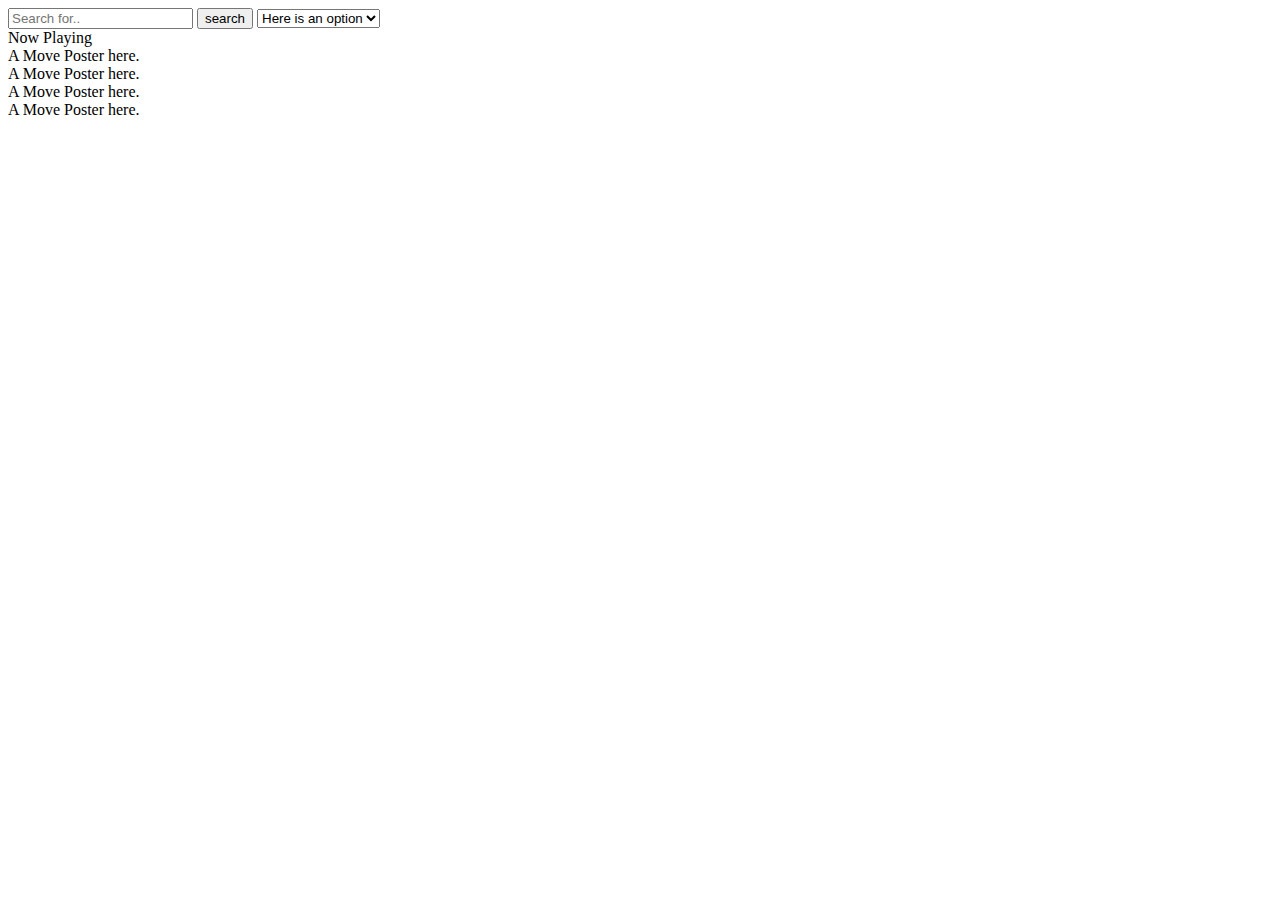
==== index.html @ 9726e089 "Movie-App" ====
<!DOCTYPE html>
<html>
<head>

	<title>Movie App!</title>
	<link rel="stylesheet" href="https://maxcdn.bootstrapcdn.com/bootstrap/3.3.6/css/bootstrap.min.css" integrity="sha384-1q8mTJOASx8j1Au+a5WDVnPi2lkFfwwEAa8hDDdjZlpLegxhjVME1fgjWPGmkzs7" crossorigin="anonymous">
	<link rel="stylesheet" type="text/css" href="css/style.css">

</head>
<body>
	<div class="container">
		<div class="row">
			<div class="col-sm-12 text-center">
				<form id="searchForm">
					<input type="text" id="searchBox" placeholder="Search for..">
					<input type='submit' class="btn btn-primary" value="search">
					<select>
						<option value="">Here is an option</option>
						<option value="">Here is an option</option>
					</select>
				</form>
			</div>
		</div>

		<div class="row">
			<div id="page-heading" class="col-sm-12">
				Now Playing
			</div>
		</div>

		<div class="row">
			<div id="poster-grid" class="col-sm-12">
				<div class="col-sm-3">
				A Move Poster here.
				</div>
				<div class="col-sm-3">
				A Move Poster here.
				</div>
				<div class="col-sm-3">
				A Move Poster here.
				</div>
				<div class="col-sm-3">
				A Move Poster here.
				</div>
			</div>
		</div>
	</div>

	<script src="https://ajax.googleapis.com/ajax/libs/jquery/2.2.2/jquery.min.js"></script>
	<script type="text/javascript" src="js/scripts.js"></script>
</body>
</html>
---- css/style.css ----
/* line 2, ../compass/sass/style.scss */
#poster-grid img {
  width: 100%;
  height: 382px;
}
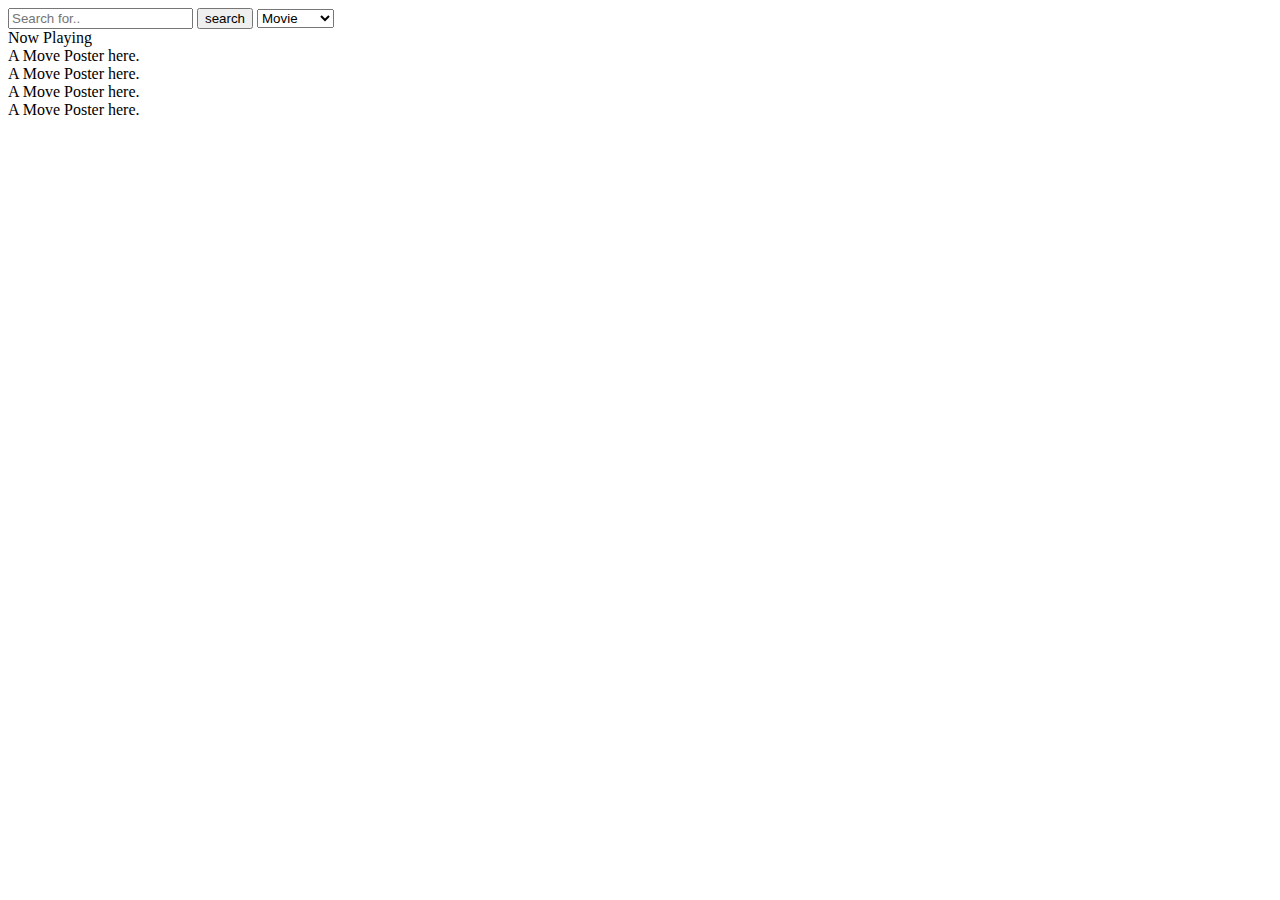
==== commit e412a2aa: "Created Three Search Option" ====
--- a/index.html
+++ b/index.html
@@ -15,8 +15,9 @@
 					<input type="text" id="searchBox" placeholder="Search for..">
 					<input type='submit' class="btn btn-primary" value="search">
 					<select>
-						<option value="">Here is an option</option>
-						<option value="">Here is an option</option>
+						<option value="Movie">Movie</option>
+						<option value="TV">TV Show</option>
+						<option value="Person">Person</option>
 					</select>
 				</form>
 			</div>
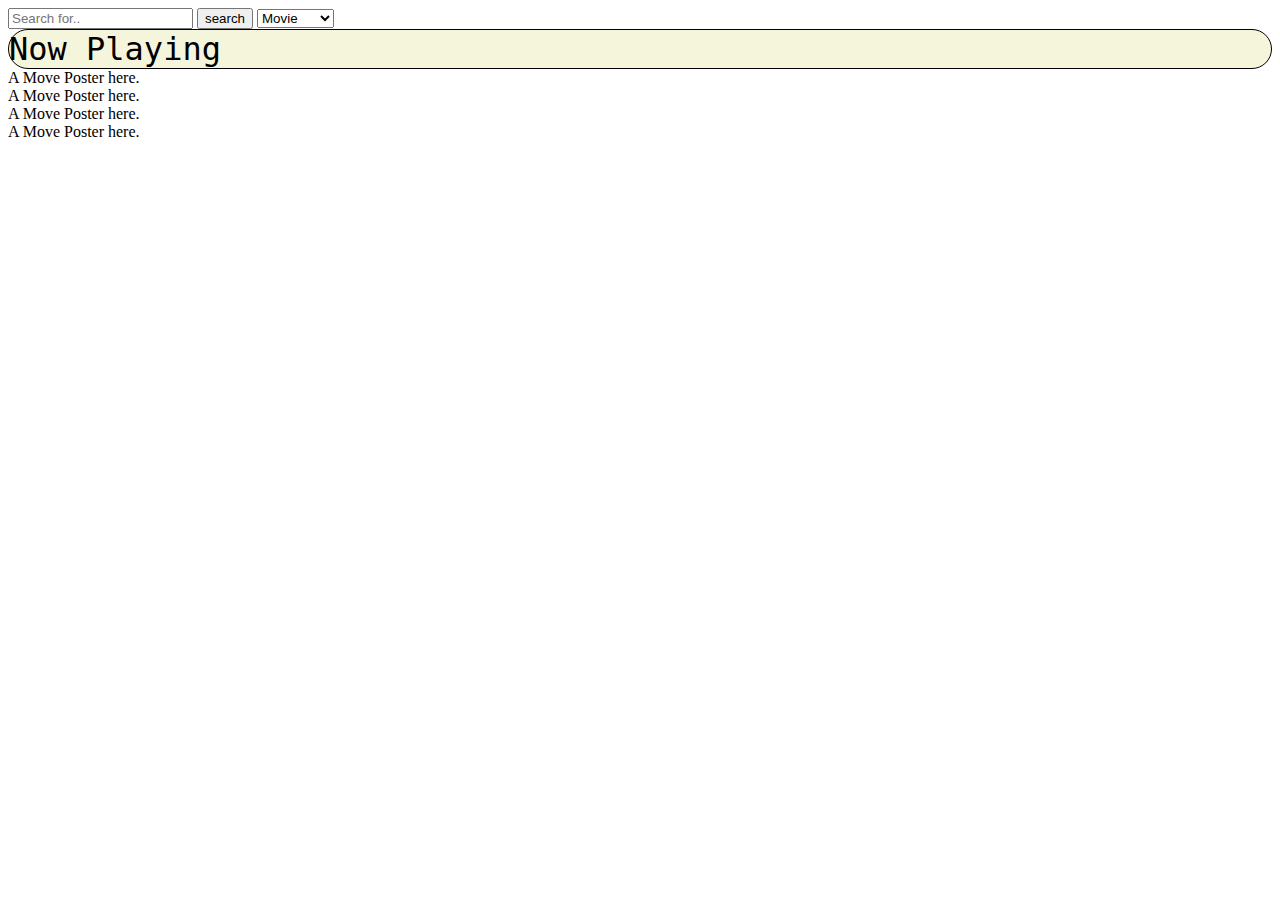
==== commit f16129ec: "Style Changes" ====
--- a/index.html
+++ b/index.html
@@ -24,7 +24,7 @@
 		</div>
 
 		<div class="row">
-			<div id="page-heading" class="col-sm-12">
+			<div id="page-heading" class="col-sm-12 text-center">
 				Now Playing
 			</div>
 		</div>
--- a/css/style.css
+++ b/css/style.css
@@ -3,3 +3,12 @@
   width: 100%;
   height: 382px;
 }
+
+/* line 8, ../compass/sass/style.scss */
+#page-heading {
+  border: 1px solid black;
+  font-size: 32px;
+  background-color: beige;
+  border-radius: 20px;
+  font-family: monospace;
+}
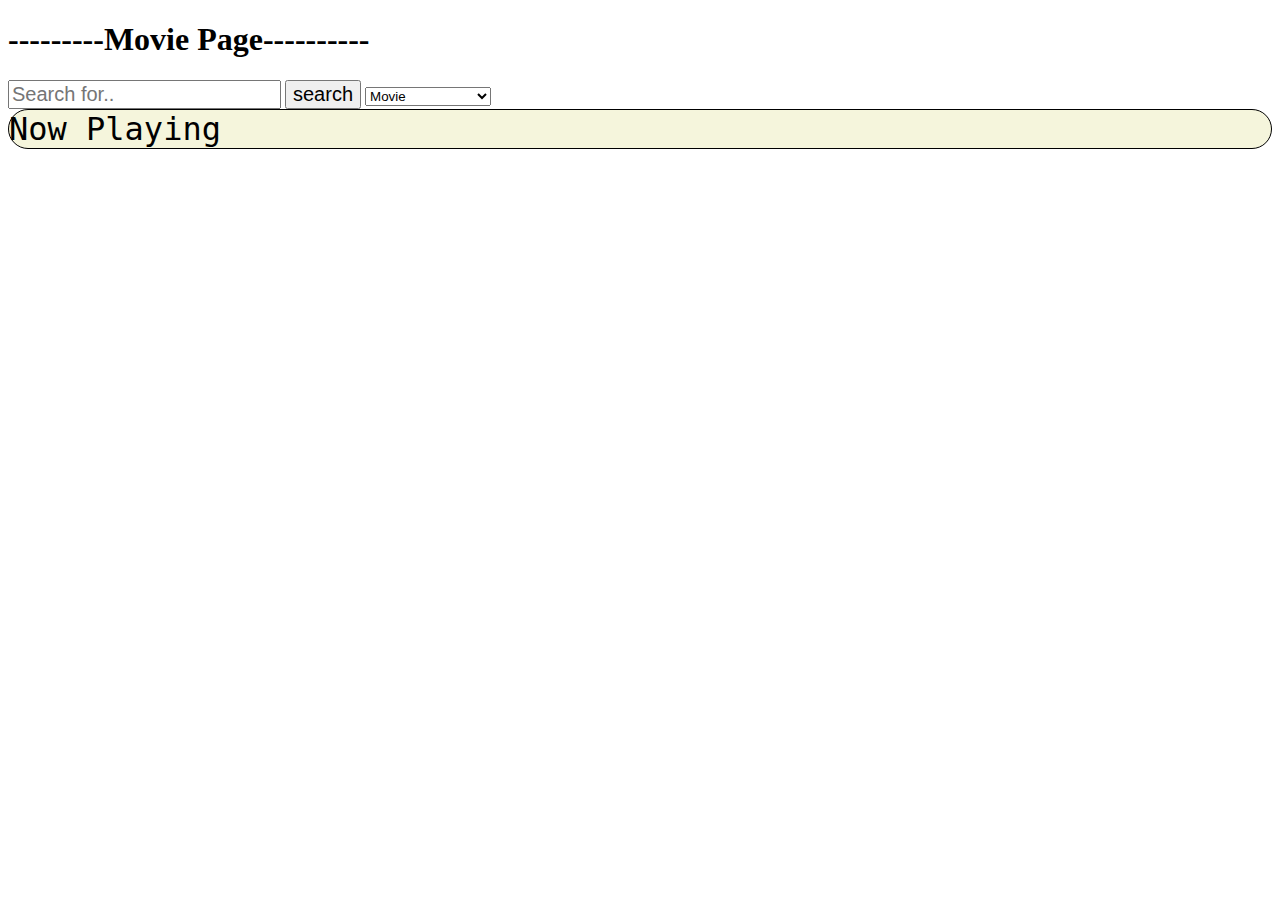
==== commit 273815ff: "Work" ====
--- a/index.html
+++ b/index.html
@@ -11,43 +11,44 @@
 	<div class="container">
 		<div class="row">
 			<div class="col-sm-12 text-center">
+				<h1>---------Movie Page----------</h1>
+			</div>
+		</div>
+		<div class="row">
+			<div class="col-sm-12 text-right">
 				<form id="searchForm">
-					<input type="text" id="searchBox" placeholder="Search for..">
+					<input type="text" id="searchBox" class="typeahead" placeholder="Search for..">
 					<input type='submit' class="btn btn-primary" value="search">
 					<select>
 						<option value="Movie">Movie</option>
 						<option value="TV">TV Show</option>
 						<option value="Person">Person</option>
+						<option value="All">All</option>
 					</select>
 				</form>
 			</div>
 		</div>
 
 		<div class="row">
-			<div id="page-heading" class="col-sm-12 text-center">
+			<div id="page-heading" class="col-sm-6 text-center col-sm-offset-3">
 				Now Playing
 			</div>
 		</div>
 
 		<div class="row">
+			<div id="button-grid" class="col-sm-12">
+			</div>
+		</div>
+		
+		<div class="row">
 			<div id="poster-grid" class="col-sm-12">
-				<div class="col-sm-3">
-				A Move Poster here.
-				</div>
-				<div class="col-sm-3">
-				A Move Poster here.
-				</div>
-				<div class="col-sm-3">
-				A Move Poster here.
-				</div>
-				<div class="col-sm-3">
-				A Move Poster here.
-				</div>
+
 			</div>
 		</div>
 	</div>
 
 	<script src="https://ajax.googleapis.com/ajax/libs/jquery/2.2.2/jquery.min.js"></script>
+	<script type="text/javascript" src="http://twitter.github.io/typeahead.js/releases/latest/typeahead.bundle.min.js"></script>
 	<script type="text/javascript" src="js/scripts.js"></script>
 </body>
 </html>--- a/css/style.css
+++ b/css/style.css
@@ -12,3 +12,12 @@
   border-radius: 20px;
   font-family: monospace;
 }
+
+/* line 17, ../compass/sass/style.scss */
+#searchForm input {
+  font-size: 20px;
+}
+/* line 20, ../compass/sass/style.scss */
+#searchForm select {
+  width: 10%;
+}
